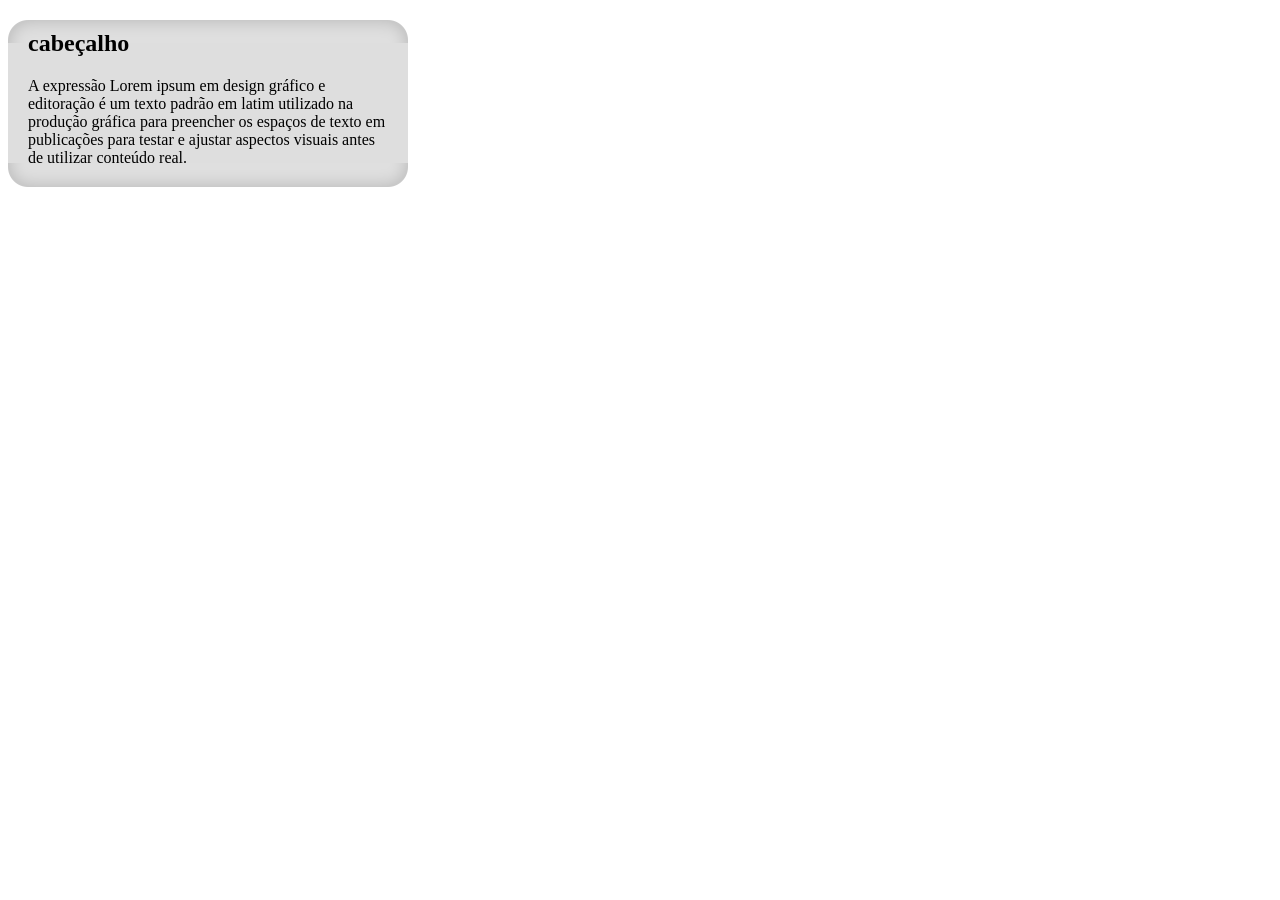
==== 11 - Arredondando imagens/index.html @ 6a370697 "Arredondando usando imagens" ====
<!DOCTYPE html>
<html lang="pt-br">
<head>
	<title>Arredondamento de imagens</title>
	<link rel="stylesheet" type="text/css" href="CSS/style.css">
</head>
<body>
	<div class="caixa">
		<h2>cabeçalho</h2>
		<p>
			A expressão Lorem ipsum em design gráfico e editoração é um texto padrão em latim utilizado na produção gráfica para preencher os espaços de texto em publicações para testar e ajustar aspectos visuais antes de utilizar conteúdo real.
		</p>
		
	</div>
</body>
</html>
---- 11 - Arredondando imagens/CSS/style.css ----
.caixa{
	width: 400px;
	background: #dedede url("../imagens/topo2.png") no-repeat left top;
}

.caixa h2{
	padding: 10px 20px 0 20px;
}

.caixa p{
	background: #dedede url("../imagens/baixo2.png") no-repeat left bottom;
	padding: 0px 20px 20px 20px;	
}
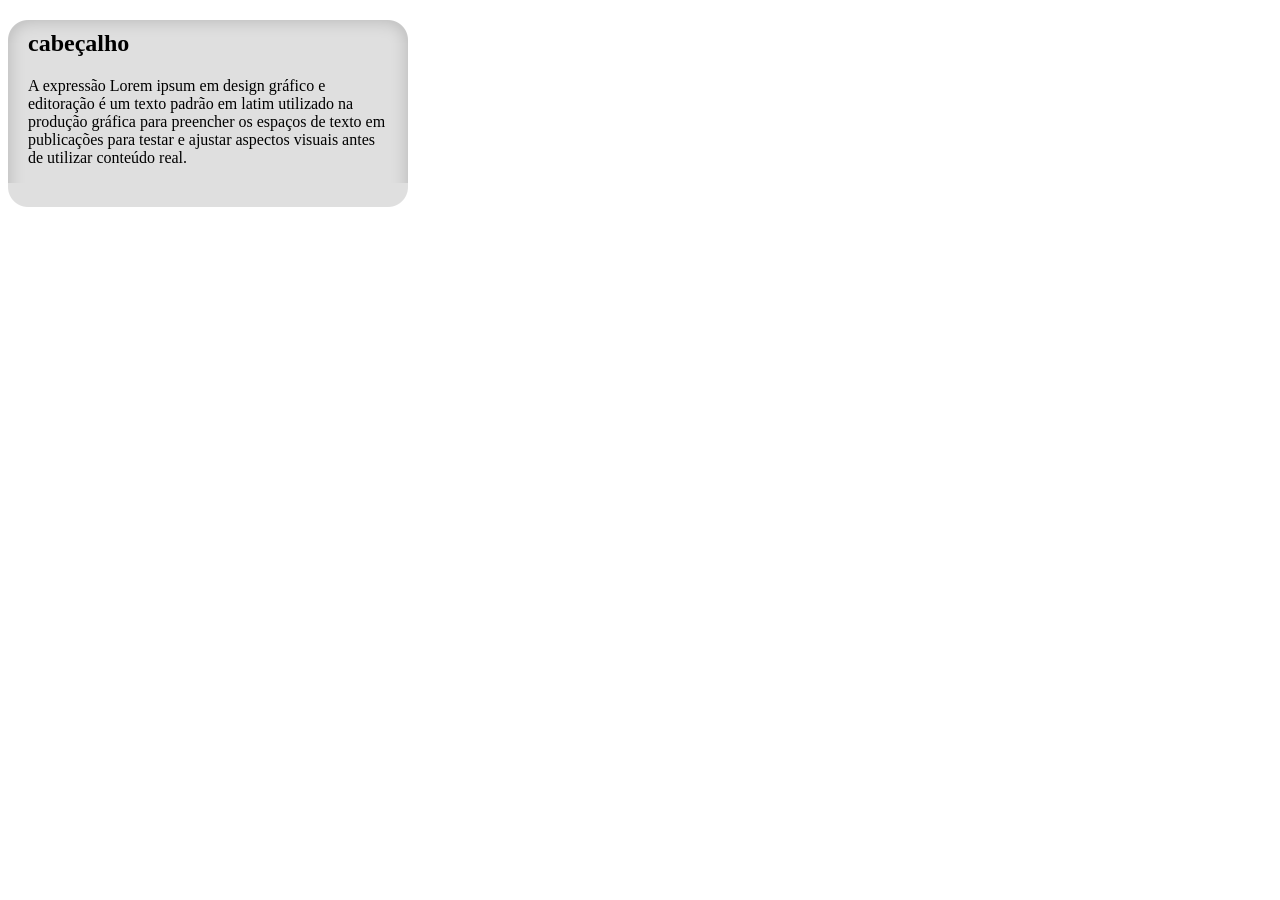
==== commit b75c0ad1: "outro exemplo de arredondamento de imagens" ====
--- a/11 - Arredondando imagens/index.html
+++ b/11 - Arredondando imagens/index.html
@@ -10,6 +10,7 @@
 		<p>
 			A expressão Lorem ipsum em design gráfico e editoração é um texto padrão em latim utilizado na produção gráfica para preencher os espaços de texto em publicações para testar e ajustar aspectos visuais antes de utilizar conteúdo real.
 		</p>
+		<div class="ultimo"></div>
 		
 	</div>
 </body>
--- a/11 - Arredondando imagens/CSS/style.css
+++ b/11 - Arredondando imagens/CSS/style.css
@@ -1,13 +1,27 @@
 .caixa{
 	width: 400px;
-	background: #dedede url("../imagens/topo2.png") no-repeat left top;
+	background: #dedede url("../imagens/fundo-arredondamento.png") repeat-y;
 }
 
 .caixa h2{
+	padding: 10px 20px 0 20px;
+	background:url("../imagens/topo2.png") no-repeat left top;
+}
+
+.caixa p{
+	padding: 0 20px;
+}
+
+.caixa .ultimo{
+	background:url("../imagens/baixo.png") no-repeat left top;
+	width: 400px;
+	height: 24px;
+}
+/*.caixa h2{
 	padding: 10px 20px 0 20px;
 }
 
 .caixa p{
 	background: #dedede url("../imagens/baixo2.png") no-repeat left bottom;
 	padding: 0px 20px 20px 20px;	
-}
+}*/
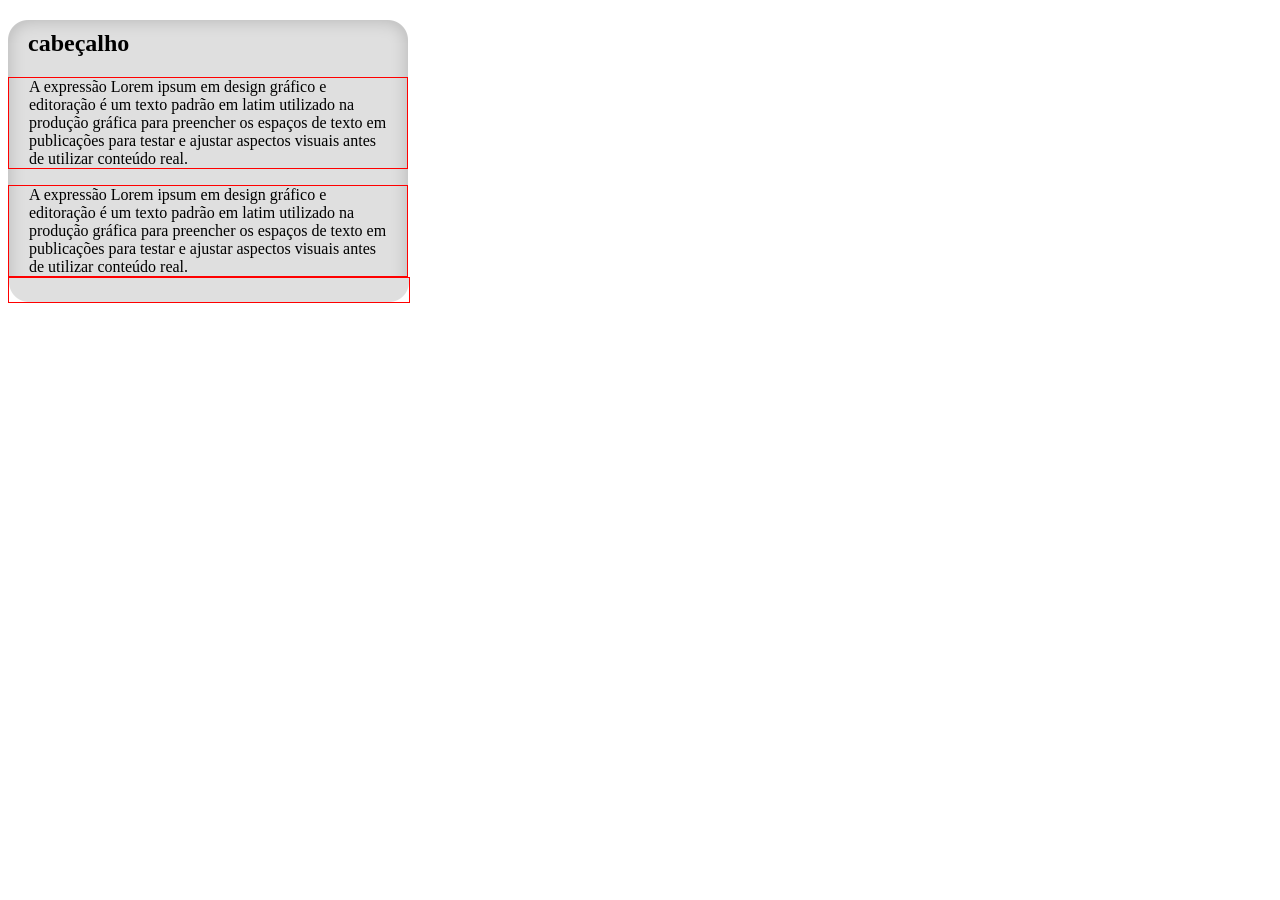
==== commit 96a51d09: "explicando o margin bottom no paragrafo" ====
--- a/11 - Arredondando imagens/index.html
+++ b/11 - Arredondando imagens/index.html
@@ -10,6 +10,10 @@
 		<p>
 			A expressão Lorem ipsum em design gráfico e editoração é um texto padrão em latim utilizado na produção gráfica para preencher os espaços de texto em publicações para testar e ajustar aspectos visuais antes de utilizar conteúdo real.
 		</p>
+		<p>
+			A expressão Lorem ipsum em design gráfico e editoração é um texto padrão em latim utilizado na produção gráfica para preencher os espaços de texto em publicações para testar e ajustar aspectos visuais antes de utilizar conteúdo real.
+		</p>
+		
 		<div class="ultimo"></div>
 		
 	</div>
--- a/11 - Arredondando imagens/CSS/style.css
+++ b/11 - Arredondando imagens/CSS/style.css
@@ -9,10 +9,15 @@
 }
 
 .caixa p{
+	border: 1px solid red;
 	padding: 0 20px;
+	/*o margin top, já faz a separação dos paragrafos
+	  e a div automaticamente cola em baixo.*/
+	margin-bottom: 0;
 }
 
 .caixa .ultimo{
+	border: 1px solid red;
 	background:url("../imagens/baixo.png") no-repeat left top;
 	width: 400px;
 	height: 24px;
